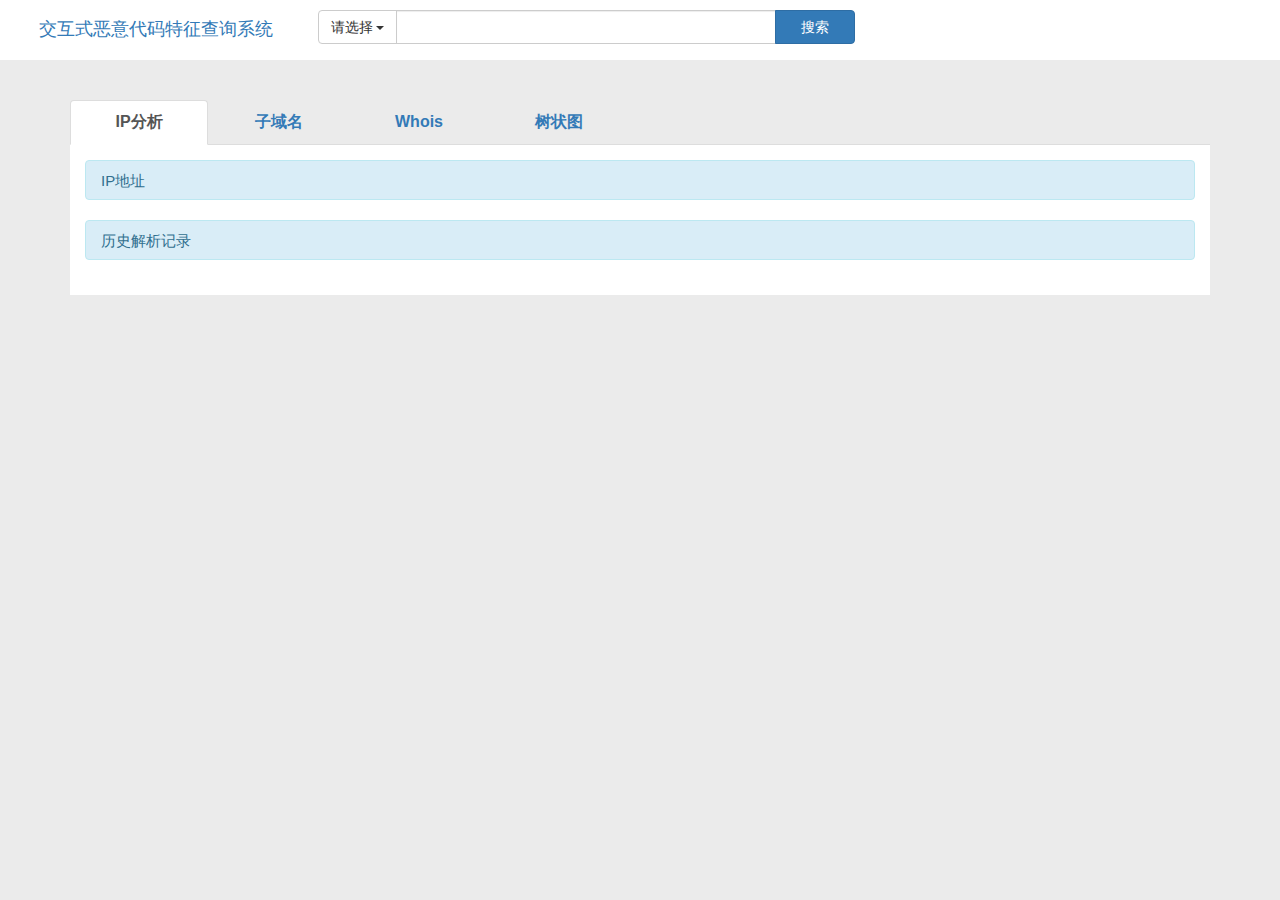
==== src/main/webapp/resultDomain.html @ d4ac87b4 "搭建前端界面框架" ====
<!DOCTYPE html>
<html>
<head>
    <meta charset="UTF-8">
    <meta name="viewport" content="width=device-width, initial-scale=1">
    <title>交互式恶意代码特征查询系统</title>
    <link href="css/bootstrap.min.css" rel="stylesheet">
    <link href="css/common.css" rel="stylesheet">
    <script src="js/jquery-3.1.0.min.js"></script>
    <script src="js/bootstrap.min.js"></script>
    <script src="js/common.js"></script>
</head>

<body>
<div class="row navbar-fixed-top">
    <div class="col-xs-3">
        <a href="index.html"><h4 class="text-primary text-center">交互式恶意代码特征查询系统</h4></a>
    </div>

    <div id="searchBar" class="col-xs-5 input-group"></div>
</div>

<div class="container">
    <div class="row">
        <div class="col-xs-12">
            <ul class="nav nav-tabs">
                <li class="active"><a class="text-center" href="#ip" data-toggle="tab">IP分析</a></li>
                <li><a class="text-center" href="#sub" data-toggle="tab">子域名</a></li>
                <li><a class="text-center" href="#whois" data-toggle="tab">Whois</a></li>
                <li><a class="text-center" href="#tree" data-toggle="tab">树状图</a></li>
            </ul>

            <div class="tab-content" id="tab_content">
                <div class="tab-pane fade in active" id="ip">
                    <div class="alert alert-info">IP地址</div>
                    <div class="alert alert-info">历史解析记录</div>
                </div>

                <div class="tab-pane fade" id="sub">

                </div>

                <div class="tab-pane fade" id="whois">

                </div>

                <div class="tab-pane fade" id="tree">

                </div>
            </div>
        </div>
    </div>
</div>

<div id="modal"></div>
</body>
</html>
---- src/main/webapp/css/common.css ----
body {
    background-color: rgb(235, 235, 235);
}

.navbar-fixed-top {
    padding: 10px;
    background-color: white;
}

.navbar-fixed-top a {
    text-decoration: none;
}

.container {
    margin-top: 100px;
}

.nav-tabs li {
    width: 140px;
    font-size: 16px;
    font-weight: bold;
}

.tab-content {
    padding: 15px;
    background-color: white;
}

.alert-info {
    height: 40px;
    line-height: 10px;
    font-size: 15px;
}

.node {
    font-size: 12px;
    cursor: pointer;
}

.node circle {
    fill: steelblue;
}

.link {
    fill: none;
    stroke: #ccc;
    stroke-width: 2px;
}
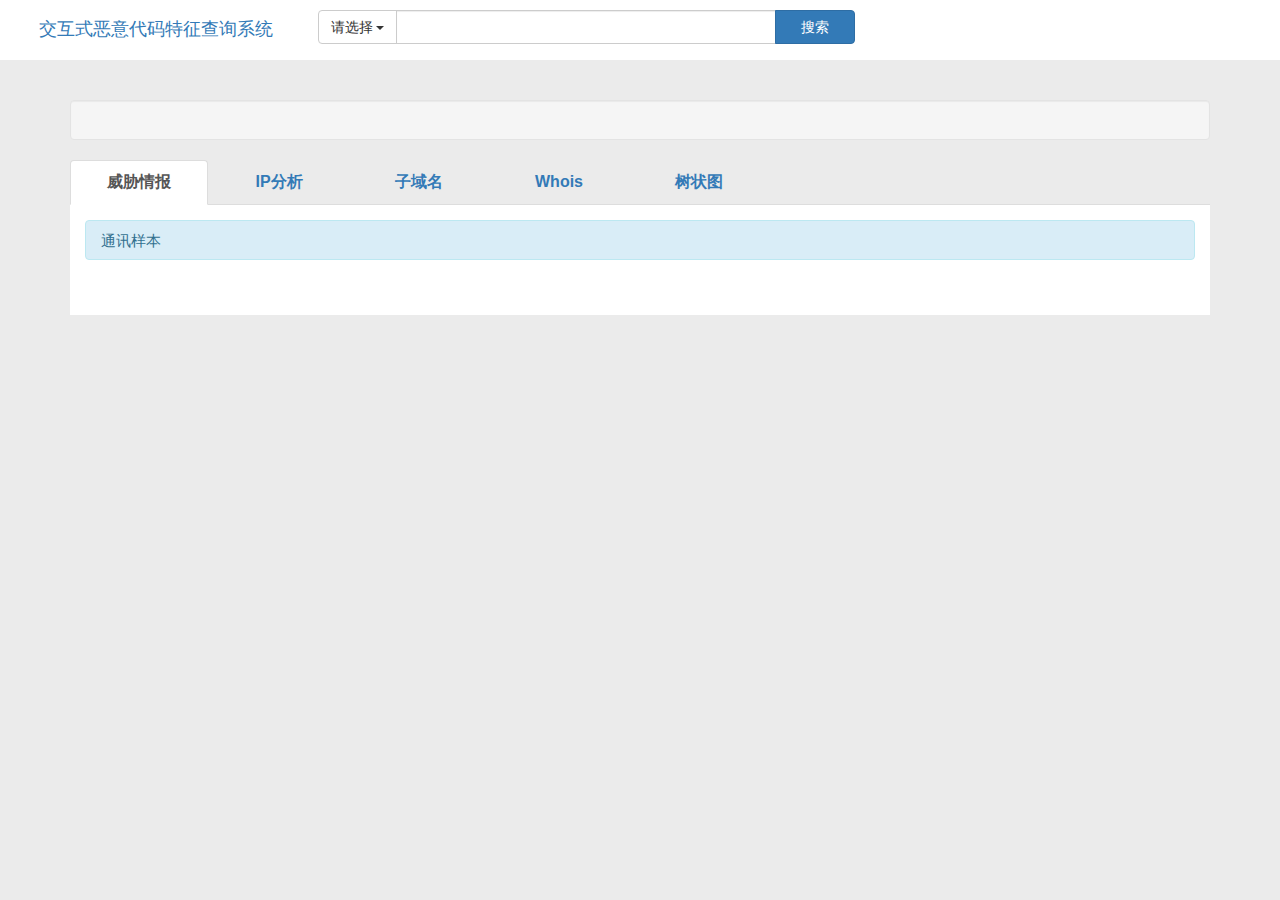
==== commit 2196850c: "前端阶段性成果" ====
--- a/src/main/webapp/resultDomain.html
+++ b/src/main/webapp/resultDomain.html
@@ -8,7 +8,9 @@
     <link href="css/common.css" rel="stylesheet">
     <script src="js/jquery-3.1.0.min.js"></script>
     <script src="js/bootstrap.min.js"></script>
+    <script src="js/d3.min.js"></script>
     <script src="js/common.js"></script>
+    <script src="js/resultDomain.js"></script>
 </head>
 
 <body>
@@ -23,30 +25,104 @@
 <div class="container">
     <div class="row">
         <div class="col-xs-12">
+            <div class="well text-center" id="title"></div>
+        </div>
+    </div>
+
+    <div class="row">
+        <div class="col-xs-12">
             <ul class="nav nav-tabs">
-                <li class="active"><a class="text-center" href="#ip" data-toggle="tab">IP分析</a></li>
+                <li class="active"><a class="text-center" href="#threat" data-toggle="tab">威胁情报</a></li>
+                <li><a class="text-center" href="#ip" data-toggle="tab">IP分析</a></li>
                 <li><a class="text-center" href="#sub" data-toggle="tab">子域名</a></li>
                 <li><a class="text-center" href="#whois" data-toggle="tab">Whois</a></li>
                 <li><a class="text-center" href="#tree" data-toggle="tab">树状图</a></li>
             </ul>
 
             <div class="tab-content" id="tab_content">
-                <div class="tab-pane fade in active" id="ip">
+                <div class="tab-pane fade in active" id="threat">
+                    <div class="alert alert-info">通讯样本</div>
+                    <table class="table table-striped">
+                        <tbody id="threat_sample"></tbody>
+                    </table>
+                </div>
+
+                <div class="tab-pane fade" id="ip">
                     <div class="alert alert-info">IP地址</div>
+                    <div class="row info-item" style="margin-bottom: 10px">
+                        <div class="col-xs-2 info-title">IP地址</div>
+                        <a class="col-xs-3 col-xs-offset-1" id="ip_address" target="_blank"></a>
+                    </div>
+
                     <div class="alert alert-info">历史解析记录</div>
+                    <table class="table table-striped">
+                        <thead>
+                        <tr>
+                            <th>时间</th>
+                            <th>IP</th>
+                        </tr>
+                        </thead>
+                        <tbody id="history_ip"></tbody>
+                    </table>
+
+                    <div class="alert alert-info">指向同一IP的域名列表</div>
+                    <table class="table table-striped">
+                        <tbody id="same_ip_domain"></tbody>
+                    </table>
                 </div>
 
                 <div class="tab-pane fade" id="sub">
-
+                    <div class="alert alert-info">子域名</div>
+                    <table class="table table-striped">
+                        <tbody id="sub_domain"></tbody>
+                    </table>
                 </div>
 
                 <div class="tab-pane fade" id="whois">
-
+                    <div class="alert alert-info">当前注册信息</div>
+                    <div class="row info-item">
+                        <div class="col-xs-2 info-title">注册者</div>
+                        <div class="col-xs-3 info-content" id="d_registrar"></div>
+                    </div>
+                    <div class="row info-item">
+                        <div class="col-xs-2 info-title">注册机构</div>
+                        <div class="col-xs-3 info-content" id="d_ra"></div>
+                    </div>
+                    <div class="row info-item">
+                        <div class="col-xs-2 info-title">邮箱</div>
+                        <div class="col-xs-3 info-content" id="d_mailbox"></div>
+                    </div>
+                    <div class="row info-item">
+                        <div class="col-xs-2 info-title">地址</div>
+                        <div class="col-xs-3 info-content" id="d_address"></div>
+                    </div>
+                    <div class="row info-item">
+                        <div class="col-xs-2 info-title">电话</div>
+                        <div class="col-xs-3 info-content" id="d_phone"></div>
+                    </div>
+                    <div class="row info-item">
+                        <div class="col-xs-2 info-title">注册时间</div>
+                        <div class="col-xs-3 info-content" id="d_rt"></div>
+                    </div>
+                    <div class="row info-item">
+                        <div class="col-xs-2 info-title">过期时间</div>
+                        <div class="col-xs-3 info-content" id="d_ot"></div>
+                    </div>
+                    <div class="row info-item">
+                        <div class="col-xs-2 info-title">更新时间</div>
+                        <div class="col-xs-3 info-content" id="d_ut"></div>
+                    </div>
+                    <div class="row info-item">
+                        <div class="col-xs-2 info-title">域名服务商</div>
+                        <div class="col-xs-3 info-content" id="d_sp"></div>
+                    </div>
+                    <div class="row info-item">
+                        <div class="col-xs-2 info-title">域名服务器</div>
+                        <div class="col-xs-3 info-content" id="d_s"></div>
+                    </div>
                 </div>
 
-                <div class="tab-pane fade" id="tree">
-
-                </div>
+                <div class="tab-pane fade" id="tree"></div>
             </div>
         </div>
     </div>
--- a/src/main/webapp/css/common.css
+++ b/src/main/webapp/css/common.css
@@ -13,6 +13,12 @@
 
 .container {
     margin-top: 100px;
+}
+
+#title {
+    color: grey;
+    font-size: 24px;
+    font-weight: bold;
 }
 
 .nav-tabs li {
@@ -32,6 +38,19 @@
     font-size: 15px;
 }
 
+.info-title {
+    color: grey;
+    font-weight: bold;
+}
+
+.info-item {
+    padding: 8px;
+}
+
+.info-content {
+    color: grey;
+}
+
 .node {
     font-size: 12px;
     cursor: pointer;
